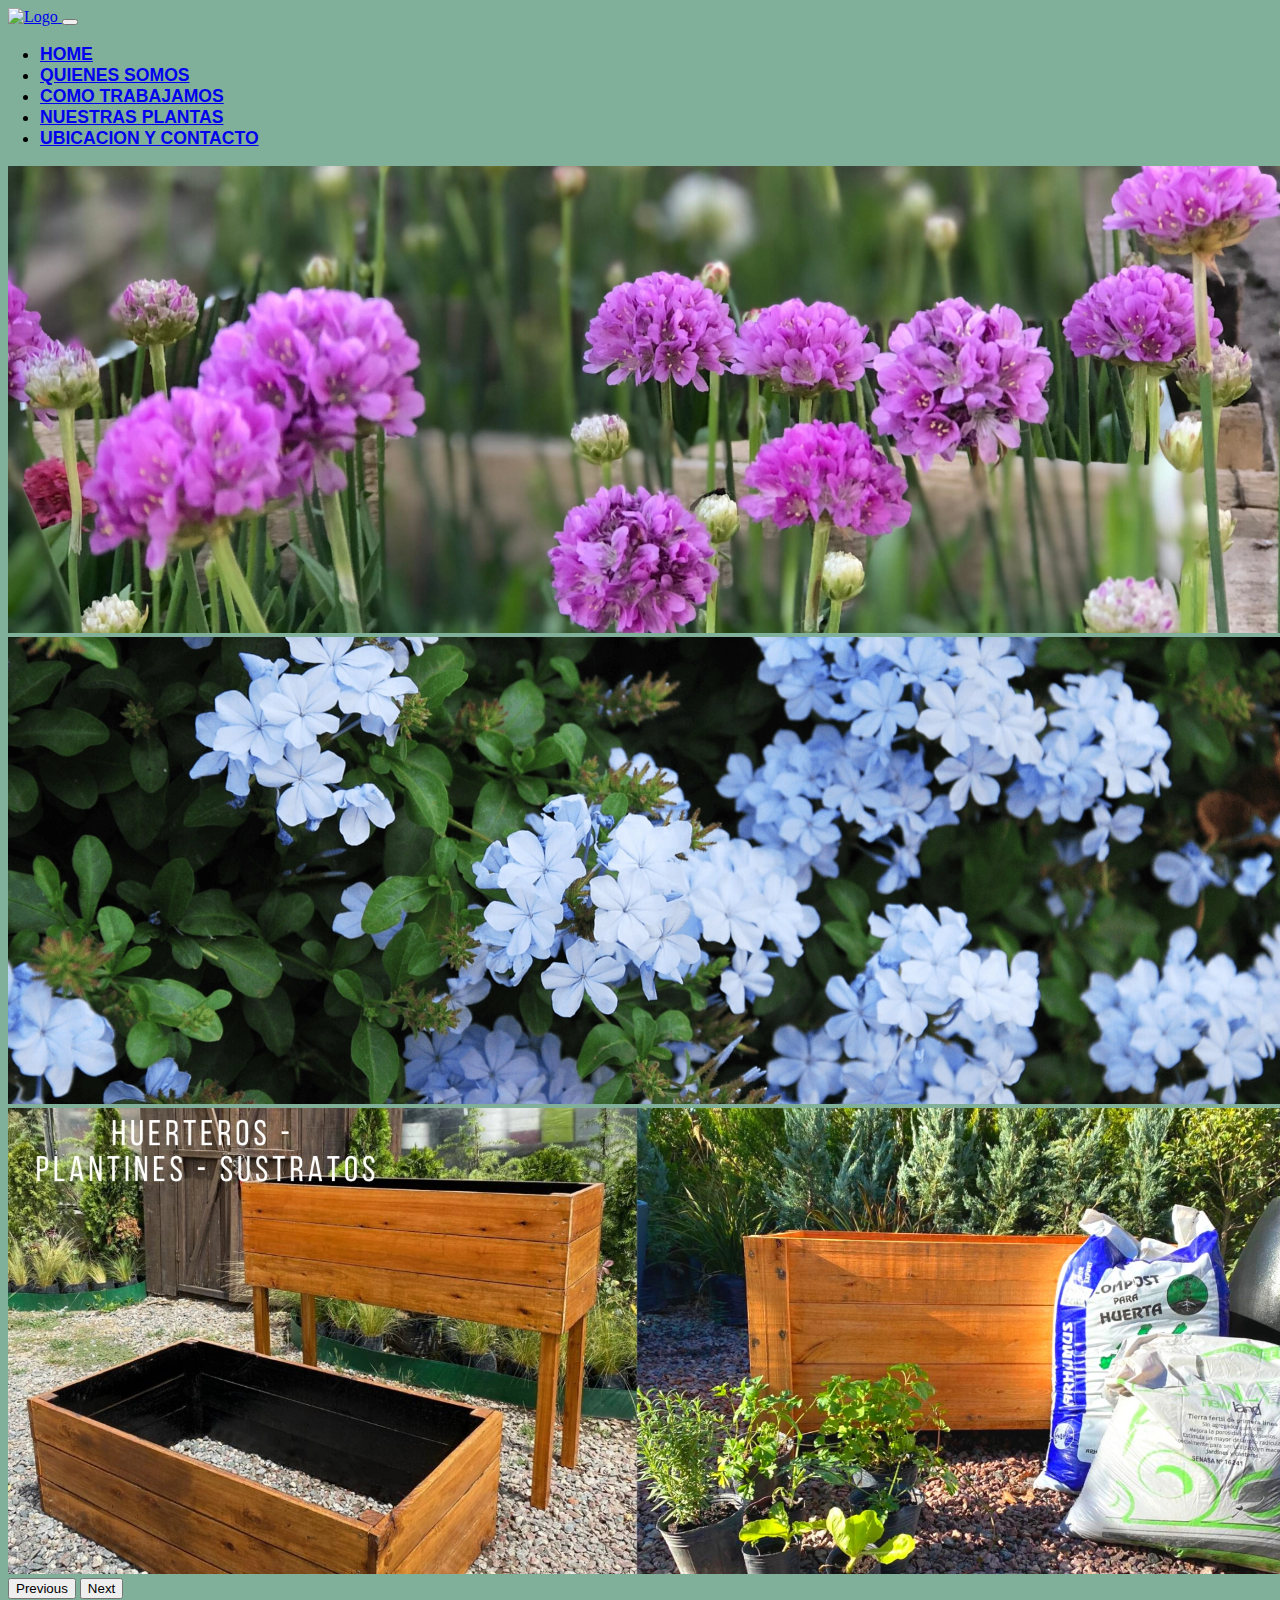
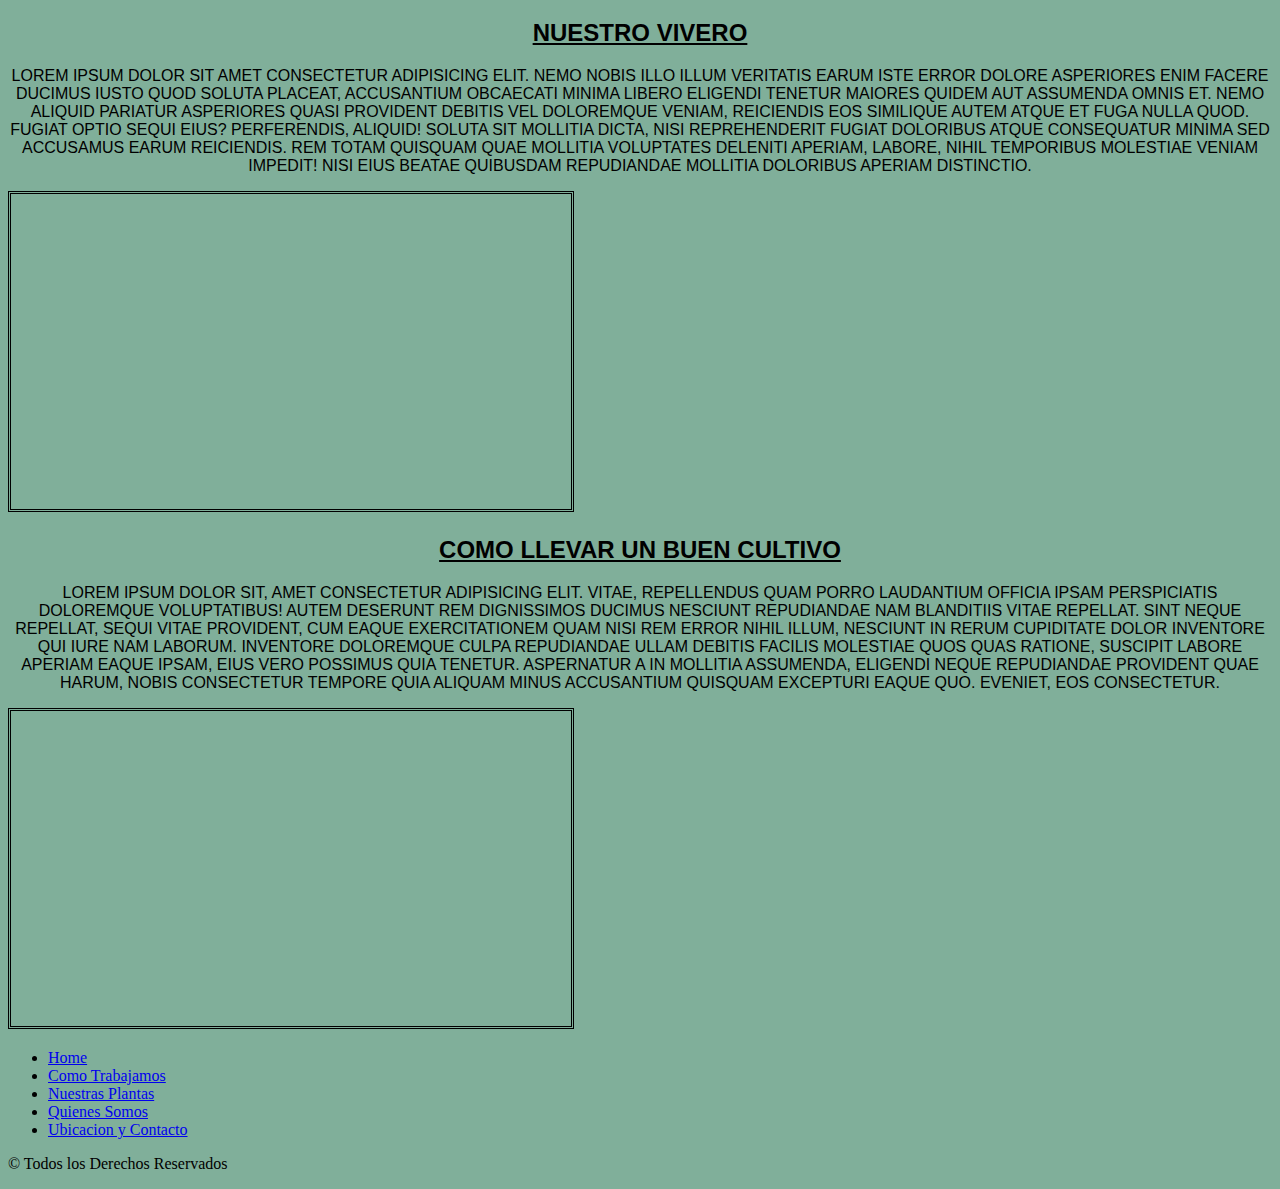
==== paginas/comoTrabajamos.html @ 22c9e4a9 "segunda correccion tp2" ====
<!DOCTYPE html>
<html lang="es">

<head>
    <meta charset="UTF-8">
    <meta name="viewport" content="width=device-width, initial-scale=1.0">
    <title>Como Trabajamos</title>
    <link href="https://cdn.jsdelivr.net/npm/bootstrap@5.3.1/dist/css/bootstrap.min.css" rel="stylesheet"
        integrity="sha384-4bw+/aepP/YC94hEpVNVgiZdgIC5+VKNBQNGCHeKRQN+PtmoHDEXuppvnDJzQIu9" crossorigin="anonymous">
    <link rel="stylesheet" href="../estilos/estilos.css">
</head>

<body>
    <header class="navbar navbar-expand-lg bg-success ">
        <div class="container-fluid">
            <a class="navbar-brand" href="#">
                <img class="logoNavb" src="../Img/logo_Mesa de trabajo 1.png" alt="Logo">
            </a>
            <button class="navbar-toggler" type="button" data-bs-toggle="collapse" data-bs-target="#navbarNav"
                aria-controls="navbarNav" aria-expanded="false" aria-label="Toggle navigation">
                <span class="navbar-toggler-icon"></span>
            </button>
            <nav class="collapse navbar-collapse " id="navbarNav">
                <ul class="navbar-nav ms-auto fuenteNav">
                    <li class="nav-item">
                        <a class="nav-link" href="../index.html">Home</a>
                    </li>
                    <li class="nav-item">
                        <a class="nav-link" href="quienesSomos.html">Quienes Somos</a>
                    </li>
                    <li class="nav-item">
                        <a class="nav-link" href="comoTrabajamos.html">Como trabajamos</a>
                    </li>
                    <li class="nav-item">
                        <a class="nav-link" href="nuestrasPlantas.html">Nuestras Plantas</a>
                    </li>
                    <li class="nav-item">
                        <a class="nav-link" href="ubicacionYContacto.html">Ubicacion y Contacto</a>
                    </li>
                </ul>
            </nav>
        </div>

    </header>

    <div id="carouselExample" class="carousel slide">
        <div class="carousel-inner">
            <div class="carousel-item active">
                <img src="/Img/imagencarrusel1webp.webp" class="d-block  imagenDeCarrusel" alt="imagen 1">
            </div>
            <div class="carousel-item">
                <img src="/Img/imagencarrusel2.webp" class="d-block  imagenDeCarrusel" alt="imagen2">
            </div>
            <div class="carousel-item">
                <img src="/Img/imagencarrusel3.webp" class="d-block  imagenDeCarrusel" alt="imagen3">
            </div>
        </div>
        <button class="carousel-control-prev" type="button" data-bs-target="#carouselExample" data-bs-slide="prev">
            <span class="carousel-control-prev-icon" aria-hidden="true"></span>
            <span class="visually-hidden">Previous</span>
        </button>
        <button class="carousel-control-next" type="button" data-bs-target="#carouselExample" data-bs-slide="next">
            <span class="carousel-control-next-icon" aria-hidden="true"></span>
            <span class="visually-hidden">Next</span>
        </button>
    </div>

    <main class="row align-items-start">

        <section class="textoCm xs-row-12 row-md-6 row-sm-3">
            <h2 class="textoCm">
                Nuestro Vivero
            </h2>
            <p>
                Lorem ipsum dolor sit amet consectetur adipisicing elit. Nemo nobis illo illum veritatis earum iste
                error dolore asperiores enim facere ducimus iusto quod soluta placeat, accusantium obcaecati minima
                libero eligendi tenetur maiores quidem aut assumenda omnis et. Nemo aliquid pariatur asperiores quasi
                provident debitis vel doloremque veniam, reiciendis eos similique autem atque et fuga nulla quod. Fugiat
                optio sequi eius? Perferendis, aliquid! Soluta sit mollitia dicta, nisi reprehenderit fugiat doloribus
                atque consequatur minima sed accusamus earum reiciendis. Rem totam quisquam quae mollitia voluptates
                deleniti aperiam, labore, nihil temporibus molestiae veniam impedit! Nisi eius beatae quibusdam
                repudiandae mollitia doloribus aperiam distinctio.
            </p>
        </section>

        <section class=" xs-row-12 row-md-6 row-sm-3">
            <iframe class="videoCm" width="560" height="315" src="https://www.youtube.com/embed/3bMwdrs4bJc"
                title="YouTube video player" frameborder="0"
                allow="accelerometer; autoplay; clipboard-write; encrypted-media; gyroscope; picture-in-picture; web-share"
                allowfullscreen></iframe>

        </section>

        <section class="textoCm xs-row-12 row-md-6 row-sm-3">
            <h2 class="textoCm">
                Como llevar un buen cultivo
            </h2>
            <p>
                Lorem ipsum dolor sit, amet consectetur adipisicing elit. Vitae, repellendus quam porro laudantium
                officia ipsam perspiciatis doloremque voluptatibus! Autem deserunt rem dignissimos ducimus nesciunt
                repudiandae nam blanditiis vitae repellat. Sint neque repellat, sequi vitae provident, cum eaque
                exercitationem quam nisi rem error nihil illum, nesciunt in rerum cupiditate dolor inventore qui iure
                nam laborum. Inventore doloremque culpa repudiandae ullam debitis facilis molestiae quos quas ratione,
                suscipit labore aperiam eaque ipsam, eius vero possimus quia tenetur. Aspernatur a in mollitia
                assumenda, eligendi neque repudiandae provident quae harum, nobis consectetur tempore quia aliquam minus
                accusantium quisquam excepturi eaque quo. Eveniet, eos consectetur.
            </p>
        </section>

        <section class=" xs-row-12 row-md-6 row-sm-3">
            <iframe class="videoCm"  width="560" height="315" src="https://www.youtube.com/embed/MWhCkbzQNO8"
                title="YouTube video player" frameborder="0"
                allow="accelerometer; autoplay; clipboard-write; encrypted-media; gyroscope; picture-in-picture; web-share"
                allowfullscreen></iframe>

        </section>
    </main>








    <footer class="py-3 my-4">
        <ul class="nav justify-content-center  pb-3 mb-3">
            <li class="nav-item"><a href="../index.html" class="nav-link px-2 text-light ">Home</a></li>
            <li class="nav-item"><a href="comoTrabajamos.html" class="nav-link px-2  text-light ">Como Trabajamos</a>
            </li>
            <li class="nav-item"><a href="nuestrasPlantas.html" class="nav-link px-2  text-light ">Nuestras Plantas</a>
            </li>
            <li class="nav-item"><a href="quienesSomos.html" class="nav-link px-2  text-light ">Quienes Somos</a></li>
            <li class="nav-item"><a href="ubicacionYContacto.html" class="nav-link px-2 text-light  ">Ubicacion y
                    Contacto</a></li>
        </ul>
        <p class="text-center text-light ">&copy; Todos los Derechos Reservados </p>
    </footer>



    <script src="https://cdn.jsdelivr.net/npm/bootstrap@5.3.1/dist/js/bootstrap.bundle.min.js"
        integrity="sha384-HwwvtgBNo3bZJJLYd8oVXjrBZt8cqVSpeBNS5n7C8IVInixGAoxmnlMuBnhbgrkm"
        crossorigin="anonymous"></script>
</body>

</html>
---- estilos/estilos.css ----
/*Fuente*/

@import url('https://fonts.googleapis.com/css2? familia= Montserrat:ital,peso@0,400;0,500;0,800;1,900 & display=swap');



body {
    display: flex;
    flex-direction: column;
    height: 100vh;
    
}

body{
    background-color: #80AF9A;
}

/*NavBar*/
.logoNavb {
    width: 15rem;

}

.fuenteNav {
    font-size: 1.1rem;
    padding-left: 2rem;
    text-transform: uppercase;
    font-family: 'Montserrat', sans-serif;
    font-weight: 700;
}

.fuenteNav li a:hover {
    background-color: #80AF9A;
    color: white;
}

/*Pagina de Home*/
.imagenDeHome {
    background-image: url(../Img/fondo.jpg);
    background-repeat: no-repeat;
    background-position: top center;
    background-size: cover;
    display: flex;
    justify-items: center;
    align-items: center;
    flex-direction: column;
    flex-grow: 1;
}
.colorDeTexto{
    color: #fff;
    }
.tamañoDeTexto{
    font-size: 30px;
    font-family:"Montserrat", sans-serif;
    font-weight: bolder;
    text-transform: uppercase;
}
.boton a:hover{
    background-color: #40dd97;

}
h1 {
    font-family:"Montserrat", sans-serif;
    ;
    color: white;
    font-size: 130px;
    text-align: center;
    text-transform: uppercase;
    font-weight: bold
    
}
/* Footer*/
footer{
    bottom: 0;
    left: 0;
    right: 0;

}


/* Nuestras Plantas*/

.tamañoCard{
    width: 18rem;
}

/*Ubicacion y Contacto*/
.mapa{
    
}
.tamañoForm{
    width: 18rem;
}
.fontF{
    font-family:'Montserrat', sans-serif;
}

/*Estilo a Quienes Somos*/

.contenedor{
    display: grid;
    grid-template-areas:
    "header header header"
    "nav nav nav"
    " imagen  texto texto"
    " imagenDos  textoDos textoDos"
    ;
gap: 20px 20px;
}

header{
    grid-area: header;
}
nav{
    grid-area: nav;
}
.seccionUno{
    grid-area: imagen;}
    
.seccionUno img{
    width: 400px;
    height: 400px;
}
.seccionDos{
    grid-area: texto;
    background-color: aliceblue;
    border: solid black;
}
.seccionDos p {
text-align: center;


}
.seccionTres {
       grid-area: imagenDos;

}
.seccionTres img {
    width: 400px;
    height: 400px;
}
.seccionCuatro{
    grid-area: textoDos;
    background-color: aliceblue;
    border: solid black;
}

/*Como Trabajamos*/
.imagenDeCarrusel{
    width: 100vw;
    
}
.textoCm{
    justify-content: center;
    text-align: center;
   font-family:'Montserrat', sans-serif;
   text-transform: uppercase;
    
}
h2{font-weight: bold;
    text-decoration: underline;

}
.videoCm{
    justify-content: center;
    align-items:center;
    border: double
    ;
}
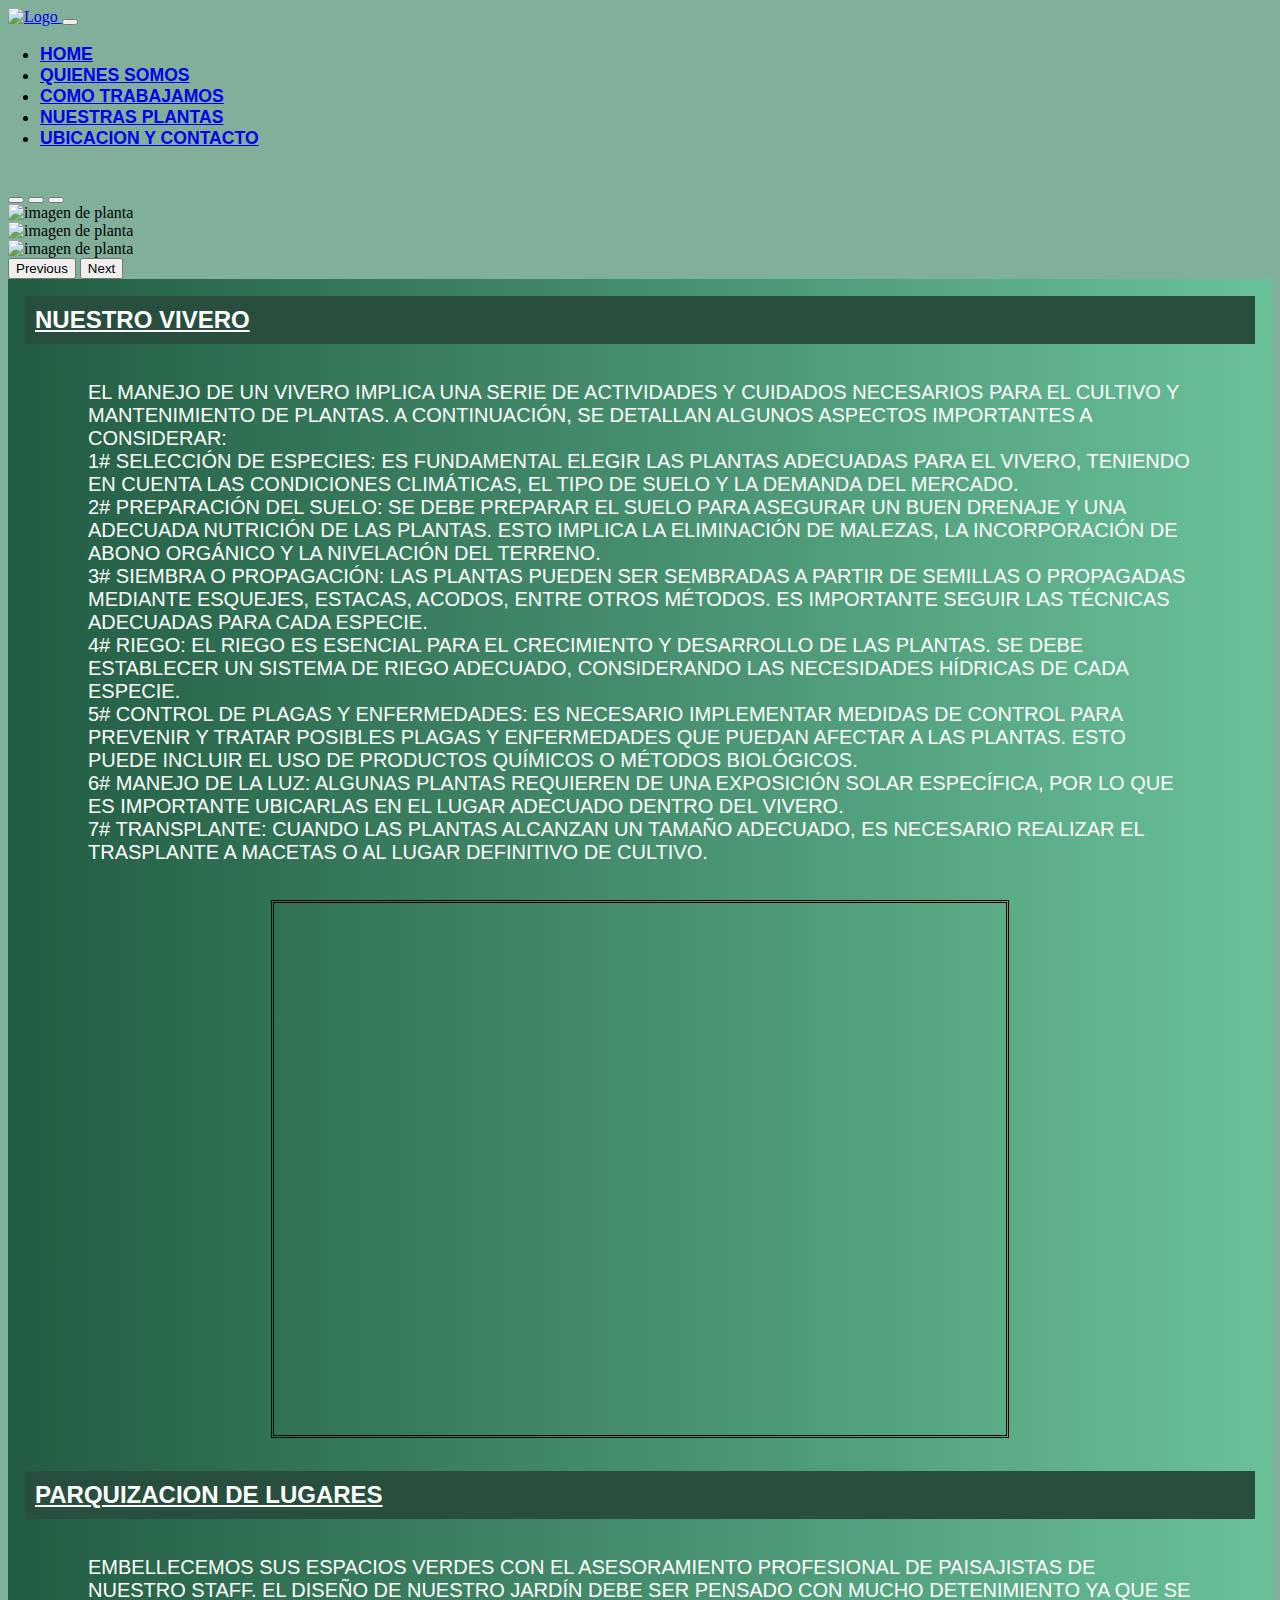
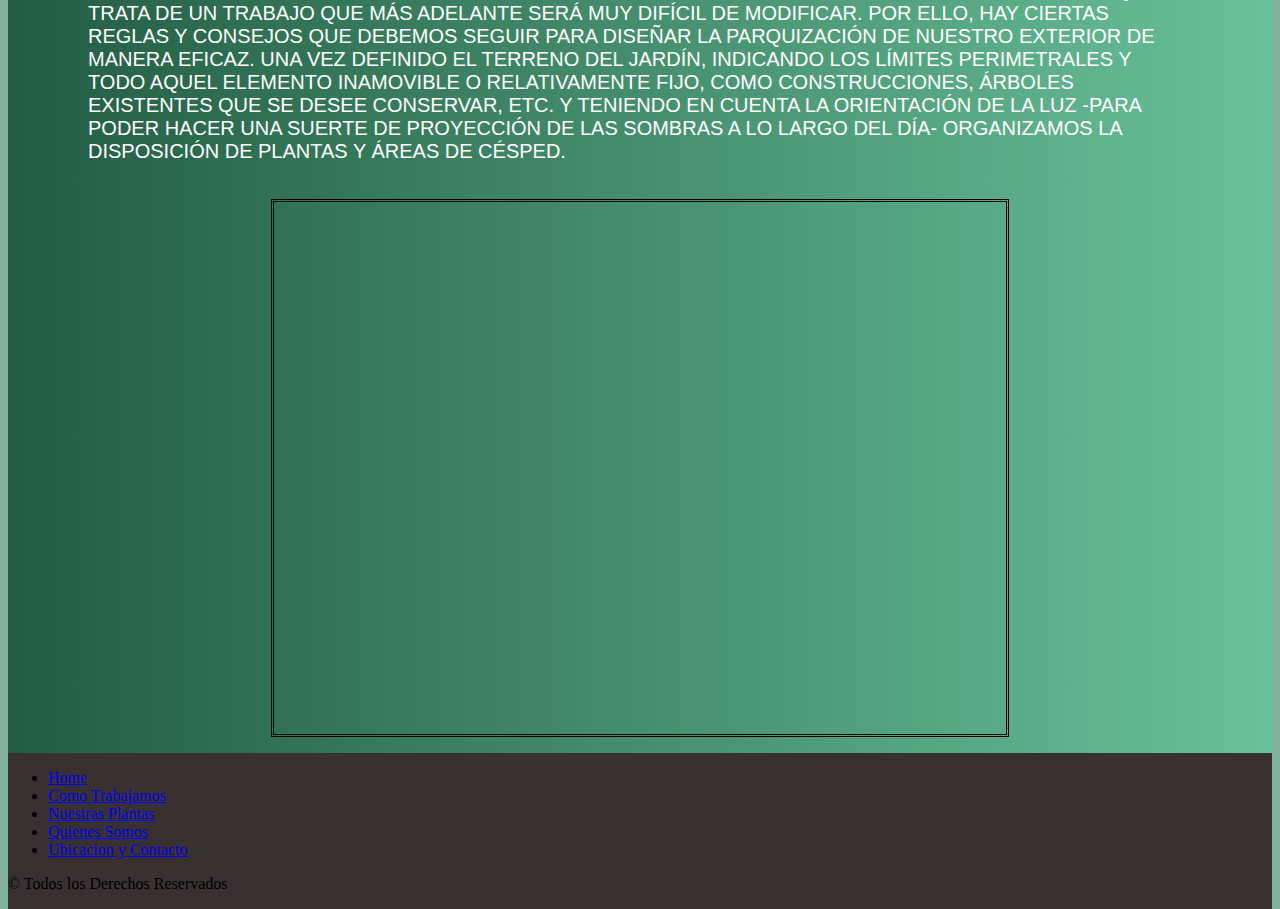
==== commit 0d45cc19: "pagina final" ====
--- a/paginas/comoTrabajamos.html
+++ b/paginas/comoTrabajamos.html
@@ -7,7 +7,12 @@
     <title>Como Trabajamos</title>
     <link href="https://cdn.jsdelivr.net/npm/bootstrap@5.3.1/dist/css/bootstrap.min.css" rel="stylesheet"
         integrity="sha384-4bw+/aepP/YC94hEpVNVgiZdgIC5+VKNBQNGCHeKRQN+PtmoHDEXuppvnDJzQIu9" crossorigin="anonymous">
+    <link rel="stylesheet" href="https://cdnjs.cloudflare.com/ajax/libs/animate.css/4.1.1/animate.min.css" />
+
     <link rel="stylesheet" href="../estilos/estilos.css">
+
+
+
 </head>
 
 <body>
@@ -42,85 +47,111 @@
         </div>
 
     </header>
-
-    <div id="carouselExample" class="carousel slide">
-        <div class="carousel-inner">
+    <div id="carouselExampleIndicators" class=" animate__animated animate__bounceInLeft carousel slide container">
+        <div class="carousel-indicators">
+            <button type="button" data-bs-target="#carouselExampleIndicators" data-bs-slide-to="0" class="active"
+                aria-current="true" aria-label="Slide 1"></button>
+            <button type="button" data-bs-target="#carouselExampleIndicators" data-bs-slide-to="1"
+                aria-label="Slide 2"></button>
+            <button type="button" data-bs-target="#carouselExampleIndicators" data-bs-slide-to="2"
+                aria-label="Slide 3"></button>
+        </div>
+        <div class="carousel-inner carrusel justify-content-center align-items-center">
             <div class="carousel-item active">
-                <img src="/Img/imagencarrusel1webp.webp" class="d-block  imagenDeCarrusel" alt="imagen 1">
+                <img src="../img/imagendecarrusel1.jpg" class="  w-100" alt="imagen de planta ">
             </div>
             <div class="carousel-item">
-                <img src="/Img/imagencarrusel2.webp" class="d-block  imagenDeCarrusel" alt="imagen2">
+                <img src="../img/imagencarrusel4jpg.jpg" class=" w-100" alt="imagen de planta">
             </div>
             <div class="carousel-item">
-                <img src="/Img/imagencarrusel3.webp" class="d-block  imagenDeCarrusel" alt="imagen3">
+                <img src="../img/imagendecarrusel3.jpg" class=" w-100" alt="imagen de planta">
             </div>
         </div>
-        <button class="carousel-control-prev" type="button" data-bs-target="#carouselExample" data-bs-slide="prev">
+        <button class="carousel-control-prev" type="button" data-bs-target="#carouselExampleIndicators"
+            data-bs-slide="prev">
             <span class="carousel-control-prev-icon" aria-hidden="true"></span>
             <span class="visually-hidden">Previous</span>
         </button>
-        <button class="carousel-control-next" type="button" data-bs-target="#carouselExample" data-bs-slide="next">
+        <button class="carousel-control-next" type="button" data-bs-target="#carouselExampleIndicators"
+            data-bs-slide="next">
             <span class="carousel-control-next-icon" aria-hidden="true"></span>
             <span class="visually-hidden">Next</span>
         </button>
     </div>
 
-    <main class="row align-items-start">
+    <main class="cajaQuienesSomos">
+        <h2 class="animate__animated animate__bounceInLeft textoCm text-center">
+            Nuestro Vivero
+        </h2>
+        <section>
+            <div class="cajaFlexCT">
+                <p class="animate__animated animate__fadeInDown textP">
+                    El manejo de un vivero implica una serie de actividades y cuidados necesarios para el cultivo y
+                    mantenimiento de plantas. A continuación, se detallan algunos aspectos importantes a considerar:
+                    <br>
+                    1# Selección de especies: Es fundamental elegir las plantas adecuadas para el vivero, teniendo en
+                    cuenta las condiciones climáticas, el tipo de suelo y la demanda del mercado.
+                    <br>
+                    2# Preparación del suelo: Se debe preparar el suelo para asegurar un buen drenaje y una adecuada
+                    nutrición de las plantas. Esto implica la eliminación de malezas, la incorporación de abono orgánico
+                    y la nivelación del terreno.
+                    <br>
+                    3# Siembra o propagación: Las plantas pueden ser sembradas a partir de semillas o propagadas
+                    mediante
+                    esquejes, estacas, acodos, entre otros métodos. Es importante seguir las técnicas adecuadas para
+                    cada especie.
+                    <br>
+                    4# Riego: El riego es esencial para el crecimiento y desarrollo de las plantas. Se debe establecer
+                    un sistema de riego adecuado, considerando las necesidades hídricas de cada especie.
+                    <br>
+                    5# Control de plagas y enfermedades: Es necesario implementar medidas de control para prevenir y
+                    tratar posibles plagas y enfermedades que puedan afectar a las plantas. Esto puede incluir el uso de
+                    productos químicos o métodos biológicos.
+                    <br>
+                    6# Manejo de la luz: Algunas plantas requieren de una exposición solar específica, por lo que es
+                    importante ubicarlas en el lugar adecuado dentro del vivero.
+                    <br>
+                    7# Transplante: Cuando las plantas alcanzan un tamaño adecuado, es necesario realizar el trasplante
+                    a macetas o al lugar definitivo de cultivo.
+                </p>
 
-        <section class="textoCm xs-row-12 row-md-6 row-sm-3">
-            <h2 class="textoCm">
-                Nuestro Vivero
-            </h2>
-            <p>
-                Lorem ipsum dolor sit amet consectetur adipisicing elit. Nemo nobis illo illum veritatis earum iste
-                error dolore asperiores enim facere ducimus iusto quod soluta placeat, accusantium obcaecati minima
-                libero eligendi tenetur maiores quidem aut assumenda omnis et. Nemo aliquid pariatur asperiores quasi
-                provident debitis vel doloremque veniam, reiciendis eos similique autem atque et fuga nulla quod. Fugiat
-                optio sequi eius? Perferendis, aliquid! Soluta sit mollitia dicta, nisi reprehenderit fugiat doloribus
-                atque consequatur minima sed accusamus earum reiciendis. Rem totam quisquam quae mollitia voluptates
-                deleniti aperiam, labore, nihil temporibus molestiae veniam impedit! Nisi eius beatae quibusdam
-                repudiandae mollitia doloribus aperiam distinctio.
-            </p>
+                <iframe class=" animate__animated animate__fadeInDown videoCm" width="700" height="500"
+                    src="https://www.youtube.com/embed/3bMwdrs4bJc" title="YouTube video player" frameborder="0"
+                    allow="accelerometer; autoplay; clipboard-write; encrypted-media; gyroscope; picture-in-picture; web-share"
+                    allowfullscreen></iframe>
+
+
+            </div>
         </section>
-
-        <section class=" xs-row-12 row-md-6 row-sm-3">
-            <iframe class="videoCm" width="560" height="315" src="https://www.youtube.com/embed/3bMwdrs4bJc"
-                title="YouTube video player" frameborder="0"
-                allow="accelerometer; autoplay; clipboard-write; encrypted-media; gyroscope; picture-in-picture; web-share"
-                allowfullscreen></iframe>
-
-        </section>
-
-        <section class="textoCm xs-row-12 row-md-6 row-sm-3">
-            <h2 class="textoCm">
-                Como llevar un buen cultivo
-            </h2>
-            <p>
-                Lorem ipsum dolor sit, amet consectetur adipisicing elit. Vitae, repellendus quam porro laudantium
-                officia ipsam perspiciatis doloremque voluptatibus! Autem deserunt rem dignissimos ducimus nesciunt
-                repudiandae nam blanditiis vitae repellat. Sint neque repellat, sequi vitae provident, cum eaque
-                exercitationem quam nisi rem error nihil illum, nesciunt in rerum cupiditate dolor inventore qui iure
-                nam laborum. Inventore doloremque culpa repudiandae ullam debitis facilis molestiae quos quas ratione,
-                suscipit labore aperiam eaque ipsam, eius vero possimus quia tenetur. Aspernatur a in mollitia
-                assumenda, eligendi neque repudiandae provident quae harum, nobis consectetur tempore quia aliquam minus
-                accusantium quisquam excepturi eaque quo. Eveniet, eos consectetur.
-            </p>
-        </section>
-
-        <section class=" xs-row-12 row-md-6 row-sm-3">
-            <iframe class="videoCm"  width="560" height="315" src="https://www.youtube.com/embed/MWhCkbzQNO8"
-                title="YouTube video player" frameborder="0"
-                allow="accelerometer; autoplay; clipboard-write; encrypted-media; gyroscope; picture-in-picture; web-share"
-                allowfullscreen></iframe>
-
-        </section>
-    </main>
 
 
 
+        <h2 class="animate__animated animate__bounceInRight textoCm text-center">Parquizacion de lugares</h2>
+        <section>
+            <div class="cajaFlexCT">
+                <p class=" animate__animated animate__fadeInDown textP">
+                    Embellecemos sus espacios verdes con el asesoramiento profesional de paisajistas de nuestro staff.
+
+                    El diseño de nuestro jardín debe ser pensado con mucho detenimiento ya que se trata de un trabajo
+                    que más adelante será muy difícil de modificar. Por ello, hay ciertas reglas y consejos que debemos
+                    seguir para diseñar la parquización de nuestro exterior de manera eficaz.
+
+                    Una vez definido el terreno del jardín, indicando los límites perimetrales y todo aquel elemento
+                    inamovible o relativamente fijo, como construcciones, árboles existentes que se desee conservar,
+                    etc. y teniendo en cuenta la orientación de la luz -para poder hacer una suerte de proyección de las
+                    sombras a lo largo del día- organizamos la disposición de plantas y áreas de césped.
+                </p>
+
+                <iframe class=" animate__animated animate__fadeInDown videoCm" width="700" height="500"
+                    src="https://www.youtube.com/embed/ImFhTjBE360?si=Qe3DYG_CIZ6OIS_p" title="YouTube video player"
+                    frameborder="0"
+                    allow="accelerometer; autoplay; clipboard-write; encrypted-media; gyroscope; picture-in-picture; web-share"
+                    allowfullscreen></iframe>
 
 
-
+            </div>
+        </section>
+    </main>
 
 
     <footer class="py-3 my-4">
--- a/estilos/estilos.css
+++ b/estilos/estilos.css
@@ -1,169 +1,331 @@
-/*Fuente*/
-
-@import url('https://fonts.googleapis.com/css2? familia= Montserrat:ital,peso@0,400;0,500;0,800;1,900 & display=swap');
-
-
+@charset "UTF-8";
+header {
+  grid-area: header;
+}
+header .logoNavb {
+  width: 15rem;
+}
+header .fuenteNav {
+  font-size: 1.1rem;
+  padding-left: 2rem;
+  text-transform: uppercase;
+  font-family: "Montserrat", sans-serif;
+  font-weight: 700;
+}
+header .fuenteNav li a:hover {
+  background-color: #80AF9A;
+  color: white;
+}
+
+nav {
+  grid-area: nav;
+}
+
+.slide {
+  margin-top: 20px;
+  align-items: center;
+  justify-content: center;
+}
+
+.slide img {
+  height: 50vh;
+  align-items: center;
+}
 
 body {
+  display: flex;
+  flex-direction: column;
+  height: 100vh;
+  background-color: #80AF9A;
+}
+
+.hero {
+  width: 100%;
+  height: 100vh;
+}
+
+.txtH2 {
+  font-family: "Montserrat", sans-serif;
+  text-transform: uppercase;
+  color: #fff;
+  font-size: 50px;
+  background-color: #10432c;
+  animation-delay: 0.3s;
+}
+
+.txtPlanta {
+  font-family: "Montserrat", sans-serif;
+  text-transform: uppercase;
+  text-align: center;
+  color: #2d7f5a;
+  font-weight: 600;
+}
+
+.txtP {
+  font-family: "Montserrat", sans-serif;
+  font-weight: 600;
+}
+
+.btnCard {
+  color: #fff;
+  background-color: #39a173;
+  font-family: "Montserrat", sans-serif;
+  text-transform: uppercase;
+  transition: all 2s;
+}
+.btnCard:hover {
+  color: #fff;
+  background-color: #113022;
+  transform: scale(1.8, 1.8);
+  font-size: 25px;
+  text-transform: uppercase;
+}
+
+.cardP {
+  padding: 1rem;
+}
+
+.star {
+  font-size: 32px;
+  color: #bbb;
+  transition: color 0.3s;
+  cursor: pointer;
+}
+.star:hover {
+  color: gold;
+}
+
+.card1 {
+  animation-delay: 0.2s;
+}
+
+.card2 {
+  animation-delay: 0.3s;
+}
+
+.card3 {
+  animation-delay: 0.4s;
+}
+
+.card5 {
+  animation-delay: 0.5s;
+}
+
+.card6 {
+  animation-delay: 0.6s;
+}
+
+.card7 {
+  animation-delay: 0.7s;
+}
+
+.card8 {
+  animation-delay: 0.8s;
+}
+
+main {
+  /*PAGINA INDEX*/
+  /* PAGINA QUIENES SOMOS*/
+  /*PAGINA COMO TRABAJAMOS*/
+  /*PAGINA UBICACION Y CONTACTO*/
+}
+main .colorDeTexto {
+  color: #fff;
+}
+main .tamañoDeTexto {
+  font-size: 30px;
+  font-family: "Montserrat", sans-serif;
+  font-weight: bolder;
+  text-transform: uppercase;
+}
+main .boton {
+  transition: all 2s;
+}
+main .boton:hover {
+  color: #fff;
+  background-color: #26533f;
+  text-transform: uppercase;
+  transform: scale(1.8, 1.8);
+}
+main h1 {
+  font-family: "Montserrat", sans-serif;
+  color: white;
+  font-size: 130px;
+  text-align: center;
+  text-transform: uppercase;
+  font-weight: bold;
+}
+main .imgQS {
+  width: 500px;
+  margin: 62px;
+  animation-delay: 0.9s;
+}
+main .cajaFlex {
+  display: flex;
+  justify-content: center;
+  align-items: center;
+}
+main .textoH2 {
+  background-color: #284f3e;
+  color: #fff;
+  font-size: 50px;
+  font-family: "Montserrat", sans-serif;
+  animation-delay: 0.3s;
+}
+main .textoH3 {
+  text-decoration: underline;
+  background-color: #69c199;
+  color: black;
+  font-size: 30px;
+  font-family: "Montserrat", sans-serif;
+  text-transform: uppercase;
+  text-align: center;
+  font-weight: bold;
+  animation-delay: 0.4s;
+}
+main .textPQ {
+  font-family: "Montserrat", sans-serif;
+  font-weight: normal;
+  text-transform: uppercase;
+  font-size: 20px;
+  color: #fff;
+  margin: 5px;
+  padding: 22px;
+  animation-delay: 0.6s;
+}
+main .textoCm {
+  font-family: "Montserrat", sans-serif;
+  text-transform: uppercase;
+  margin: 17px;
+  padding: 10px;
+  animation-delay: 0.5s;
+  font-weight: bold;
+  text-decoration: underline;
+  color: #fff;
+  background-color: #284f3e;
+}
+main .videoCm {
+  border: double;
+  margin: 1rem;
+  padding: 1rem;
+  animation-delay: 0.9s;
+}
+main .cajaFlexCT {
+  display: flex;
+  align-items: center;
+  justify-content: center;
+  align-content: stretch;
+  flex-wrap: wrap;
+  margin-left: 5rem;
+  margin-right: 5rem;
+}
+main .textP {
+  font-family: "Montserrat", sans-serif;
+  font-weight: normal;
+  text-transform: uppercase;
+  font-size: 20px;
+  color: #fff;
+  animation-delay: 0.8s;
+}
+main .cajaFlexUbiContac {
+  display: flex;
+  justify-content: space-between;
+  align-items: flex-start;
+  flex-direction: row-reverse;
+}
+main .divUC {
+  margin-right: 16rem;
+}
+main .spanFlex {
+  display: flex;
+  justify-content: space-between;
+  animation-delay: 0.6s;
+}
+main .tamañoForm {
+  width: 50rem;
+  margin-left: 7rem;
+}
+main .fontF {
+  font-family: "Montserrat", sans-serif;
+}
+main .textoH3UbiContacto {
+  background-color: #284f3e;
+  color: #fff;
+  font-size: 35px;
+  font-family: "Montserrat", sans-serif;
+  text-transform: uppercase;
+  animation-delay: 0.4s;
+}
+main .textUbiContacto {
+  font-family: "Montserrat", sans-serif;
+  font-weight: normal;
+  text-transform: uppercase;
+  font-size: 30px;
+  color: #fff;
+  margin: 5px;
+  padding: 22px;
+  animation-delay: 0.6s;
+}
+main .cajaFlexUbiContac2 {
+  display: flex;
+  justify-content: space-between;
+  align-items: center;
+  flex-direction: column;
+}
+
+.imagenDeHome {
+  background-image: url(../img/fondo.jpg);
+  background-repeat: no-repeat;
+  background-position: top center;
+  background-size: cover;
+  display: flex;
+  justify-items: center;
+  align-items: center;
+  flex-direction: column;
+  flex-grow: 1;
+}
+
+.cajaQuienesSomos {
+  background: linear-gradient(to right, #225c42, #69c199);
+}
+
+footer {
+  background-color: rgb(57, 49, 49);
+}
+
+@media (min-width: 350px) and (max-width: 850px) {
+  .imgQS {
+    width: 100px;
+    margin: 5px;
+  }
+  .textPQ {
+    font-size: 15px;
+    text-align: center;
+    margin: 1px;
+    padding: 1px;
+  }
+  .cajaFlex {
     display: flex;
     flex-direction: column;
-    height: 100vh;
-    
-}
-
-body{
-    background-color: #80AF9A;
-}
-
-/*NavBar*/
-.logoNavb {
-    width: 15rem;
-
-}
-
-.fuenteNav {
-    font-size: 1.1rem;
-    padding-left: 2rem;
-    text-transform: uppercase;
-    font-family: 'Montserrat', sans-serif;
-    font-weight: 700;
-}
-
-.fuenteNav li a:hover {
-    background-color: #80AF9A;
-    color: white;
-}
-
-/*Pagina de Home*/
-.imagenDeHome {
-    background-image: url(../Img/fondo.jpg);
-    background-repeat: no-repeat;
-    background-position: top center;
-    background-size: cover;
+    justify-content: center;
+    align-items: center;
+  }
+  .cajaFlex2 {
     display: flex;
-    justify-items: center;
+    flex-direction: column;
+    justify-content: center;
     align-items: center;
-    flex-direction: column;
-    flex-grow: 1;
-}
-.colorDeTexto{
+  }
+  .textoH2 {
+    background-color: #284f3e;
     color: #fff;
-    }
-.tamañoDeTexto{
-    font-size: 30px;
-    font-family:"Montserrat", sans-serif;
-    font-weight: bolder;
-    text-transform: uppercase;
-}
-.boton a:hover{
-    background-color: #40dd97;
-
-}
-h1 {
-    font-family:"Montserrat", sans-serif;
-    ;
-    color: white;
-    font-size: 130px;
+    font-size: 40px;
+    font-family: "Montserrat", sans-serif;
     text-align: center;
-    text-transform: uppercase;
-    font-weight: bold
-    
-}
-/* Footer*/
-footer{
-    bottom: 0;
-    left: 0;
-    right: 0;
-
-}
-
-
-/* Nuestras Plantas*/
-
-.tamañoCard{
-    width: 18rem;
-}
-
-/*Ubicacion y Contacto*/
-.mapa{
-    
-}
-.tamañoForm{
-    width: 18rem;
-}
-.fontF{
-    font-family:'Montserrat', sans-serif;
-}
-
-/*Estilo a Quienes Somos*/
-
-.contenedor{
-    display: grid;
-    grid-template-areas:
-    "header header header"
-    "nav nav nav"
-    " imagen  texto texto"
-    " imagenDos  textoDos textoDos"
-    ;
-gap: 20px 20px;
-}
-
-header{
-    grid-area: header;
-}
-nav{
-    grid-area: nav;
-}
-.seccionUno{
-    grid-area: imagen;}
-    
-.seccionUno img{
-    width: 400px;
-    height: 400px;
-}
-.seccionDos{
-    grid-area: texto;
-    background-color: aliceblue;
-    border: solid black;
-}
-.seccionDos p {
-text-align: center;
-
-
-}
-.seccionTres {
-       grid-area: imagenDos;
-
-}
-.seccionTres img {
-    width: 400px;
-    height: 400px;
-}
-.seccionCuatro{
-    grid-area: textoDos;
-    background-color: aliceblue;
-    border: solid black;
-}
-
-/*Como Trabajamos*/
-.imagenDeCarrusel{
-    width: 100vw;
-    
-}
-.textoCm{
-    justify-content: center;
-    text-align: center;
-   font-family:'Montserrat', sans-serif;
-   text-transform: uppercase;
-    
-}
-h2{font-weight: bold;
-    text-decoration: underline;
-
-}
-.videoCm{
-    justify-content: center;
-    align-items:center;
-    border: double
-    ;
-}+  }
+  .slide img {
+    height: 230px;
+  }
+}
+
+/*# sourceMappingURL=estilos.css.map */
